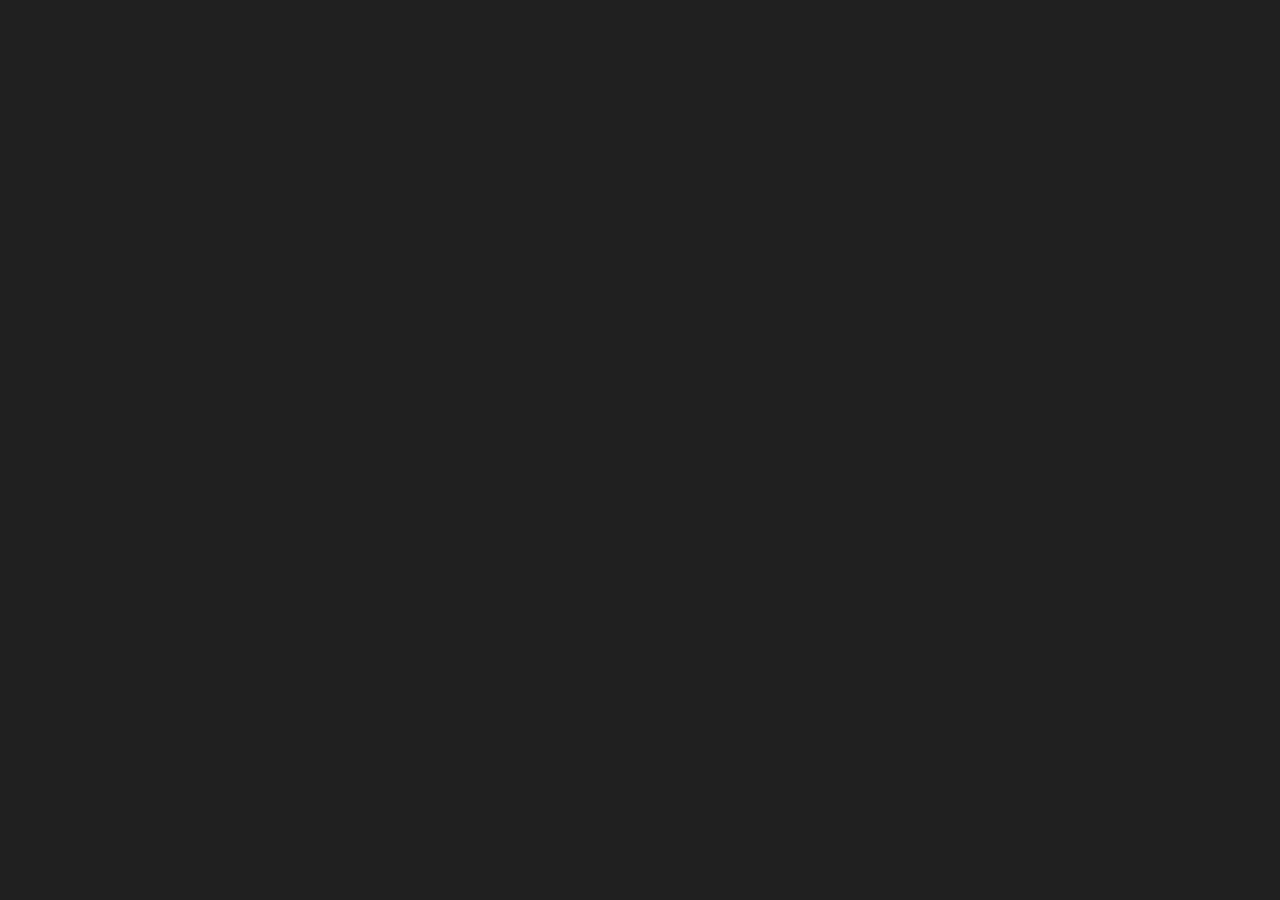
==== portfolio.html @ bb8f1127 "Add files via upload" ====
<!DOCTYPE html>
<html>
    <head>
        <title>Portfolio</title>

        <link href="styles.css" rel="stylesheet" type="text/css">
    </head>
    <body>

        <!-- Your Code Here -->

    </body>
</html>
---- styles.css ----
body {
  background-color: #202020;
}

#meet {
	background-image: url("https://steamuserimages-a.akamaihd.net/ugc/906820613455628119/7C6ECCF699397B15C127F5A3C3F98EDE89AAD0C2/");
	padding: 40px;
	height: 35vh;
	width: 70vw;
	color: white;
	text-align: center;
	margin: auto;
	margin-top: 25vh;
	font-size: 30px;
}
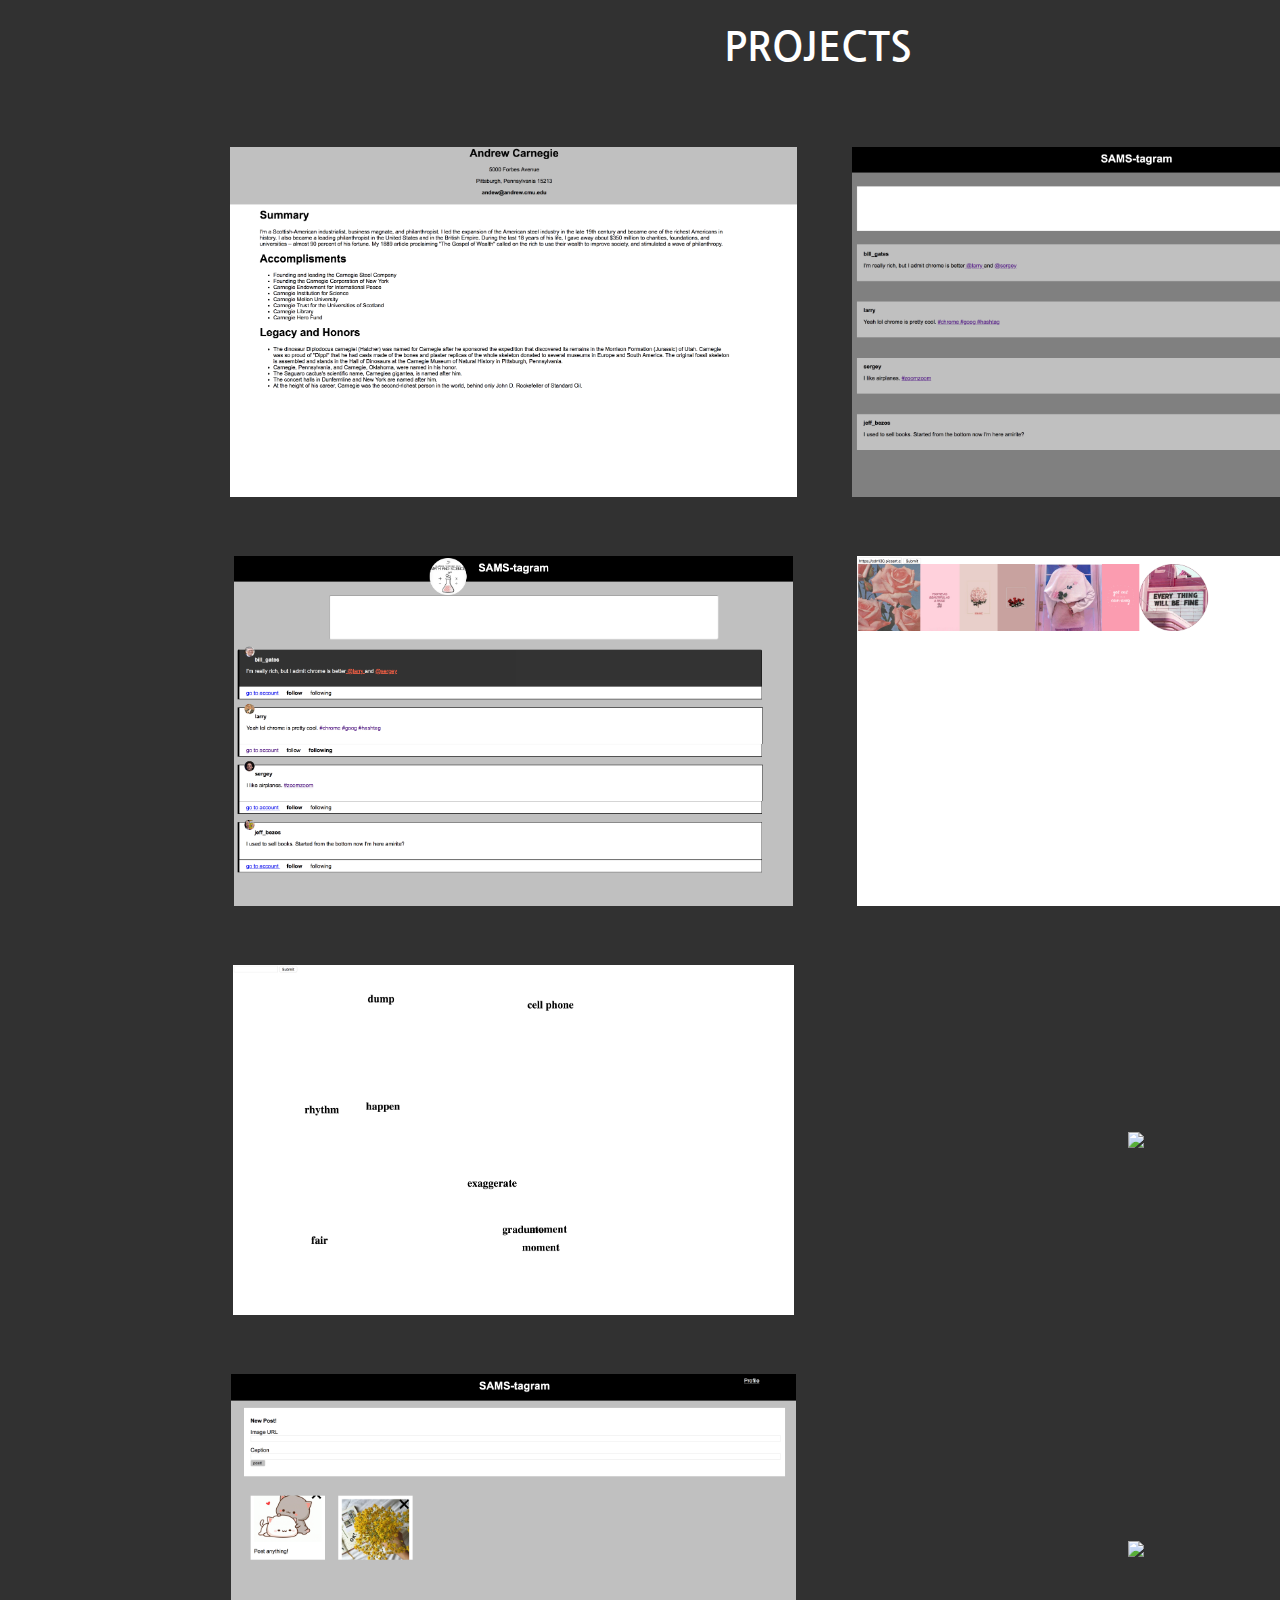
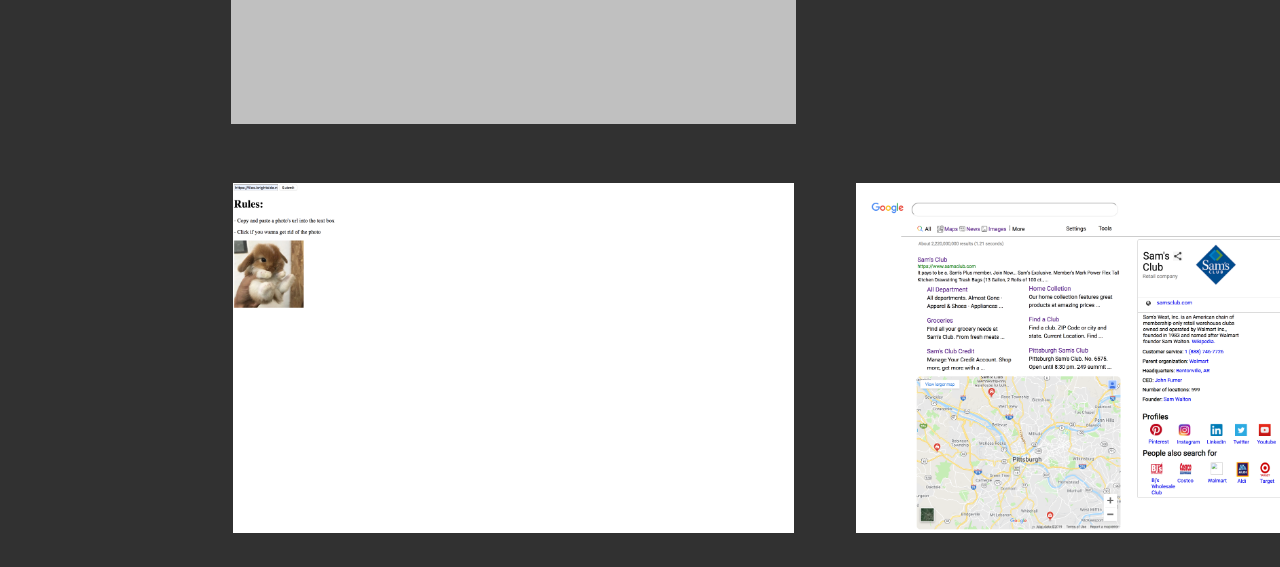
==== commit 3b06b185: "Add files via upload" ====
--- a/portfolio.html
+++ b/portfolio.html
@@ -2,12 +2,44 @@
 <html>
     <head>
         <title>Portfolio</title>
-
+        <link href="https://fonts.googleapis.com/css?family=Nanum+Gothic&display=swap" rel="stylesheet">
         <link href="styles.css" rel="stylesheet" type="text/css">
     </head>
     <body>
 
-        <!-- Your Code Here -->
+       <div class="projects">
+       	<h1 style="text-align: center; position: relative; width: 1620px; font-size: 40px; margin-bottom: 0px; color: white;"> PROJECTS </h1>
+       	<table class="project_content" cellpadding="5" cellspacing="5" style="margin: 200px; margin-top: 50px; left: 0; right: 0; position: absolute; justify-content: center; align-content: center;">
+       		<tr>
+       			<td class="data"> <div class="block"> <div class="name"> Andrew Carnegie Resume </div><a href="file:///Users/angelicasanchez/Downloads/hw1_starter/resume/index.html">
+       				<img src="Resume1.png" style="height: 350px; padding: 20px;"> </a> </div>
+       				</td>
+       			<td class="data"> <div class="block"> <div class="name"> SAMS-tagram </div><a href="file:///Users/angelicasanchez/Downloads/hw1_starter%204/samstagram/index.html">
+       				<img src="Sams1.png" style="height: 350px; padding: 20px;"></a></div></td>
+       		</tr>
+       		<tr>
+       			<td class="data"> <div class="block"> <div class="name"> SAMS-tagram 2.0 </div> <a href="file:///Users/angelicasanchez/Desktop/ExtraCredit%202/Samstagram%20EC/extracredit.html">
+       			<img src="Sams2.png" style="height: 350px; padding: 20px;"></a></div></td>
+       			<td class="data"> <div class="block"> <div class="name"> Moodboard </div> <a href="file:///Users/angelicasanchez/Desktop/HW2/MoodBoard/index.html">
+       			<img src="MB1.png" style="height: 350px; padding: 20px;"></a></div></td>
+       		</tr>
+       		<tr>
+       			<td class="data"> <div class="block"> <div class="name"> Typing Coach </div> <a href="file:///Users/angelicasanchez/Desktop/HW2/Typing%20Game/index.html"><img src="TG1.png" style="height: 350px; padding: 20px;"></a></div> </td>
+       			<td class="data"> <div class="block"> <div class="name"> Typing Coach 2.0 </div> <a href="file:///Users/angelicasanchez/Desktop/EC/EC%20Typing/index%20copy.html"> <img src="TG2.png" style="height: 350px; padding: 20px;"></a></div></td>
+
+       		</tr>
+       		<tr>
+       			<td class="data"> <div class="block"> <div class="name"> SAMS-tagram 3.0 </div> <a href="file:///Users/angelicasanchez/Desktop/hw3_starter/samstagram_2/index.html"> <img src="SAMS3.0.png" style="height: 350px; padding: 20px;"></a></div></td>
+       			<td class="data"> <div class="block"> <div class="name"> To-do List </div> <a href="file:///Users/angelicasanchez/Desktop/hw3_starter/TODO_starter/index.html"> <img src="ToDo.png" style="height: 350px; padding: 20px;"></a></div></td>
+       		</tr>
+       		<tr>
+       			<td class="data"> <div class="block"> <div class="name"> Moodboard 2.0 </div> <a href="file:///Users/angelicasanchez/Desktop/EC/EC%20MoodBoard/index%20copy.html"><img src="MB2.png" style="height: 350px; padding: 20px;"></a></div></td>
+       			<td class="data"> <div class="block"> <div class="name"> Sam's Club </div><a href="file:///Users/angelicasanchez/Desktop/ExtraCredit%202/Google%20EC/index%20copy.html"> <img src="Google.png" style="height: 350px; padding: 20px;"></a></div></td>
+       		</tr>
+       	</table>
+       </div>
+
+
 
     </body>
 </html>
--- a/styles.css
+++ b/styles.css
@@ -1,9 +1,30 @@
 body {
-  background-color: #202020;
-}
-
+	background-color: #313131;
+	margin-bottom: 0px;
+}
+
+.therealwrap {
+	padding: 80px;
+	padding-top: 100px;
+	opacity: 0.5;
+	background-color: #23202A;
+	margin-top: 180px;
+	height: 400px;
+	align-items: center;
+  	justify-content: center;
+  	transition: transform .5s;
+  	min-width: 500px;
+  	max-width: 1000px;
+  	display: block;
+  	margin-left: auto;
+  	margin-right: auto;
+  	border-radius: 2px;
+}
+
+.therealwrap:hover {
+	transform: scale(1.03);
+}
 #meet {
-	background-image: url("https://steamuserimages-a.akamaihd.net/ugc/906820613455628119/7C6ECCF699397B15C127F5A3C3F98EDE89AAD0C2/");
 	padding: 40px;
 	height: 35vh;
 	width: 70vw;
@@ -12,4 +33,194 @@
 	margin: auto;
 	margin-top: 25vh;
 	font-size: 30px;
+}
+
+
+.neon-wrapper {
+  box-shadow: 
+  0 0 0.1vw 0.4vw #fff7f7,
+  0 0 0.4vw 0.6vw #e97272,
+  0 0   4vw 0.4vw #e50b0b,
+
+  inset 0 0 1.5vw 0.4vw #e50b0b,
+  inset 0 0 0.4vw 0.2vw #e97272,
+  inset 0 0 0.5vw 0.2vw #fff7f7;
+  display: inline-block;
+  text-align: center;
+  width: 100%;
+  height: 100%;
+  margin-top: -20px;
+  border-radius: 2px;
+}
+
+.neon-text {
+  font-family: 'Bungee Outline', cursive;
+  font-size: 75px;
+  color: #ffd8d8;
+  padding: 0 3.5rem 0 3.5rem;
+  text-align: center;
+  text-shadow: 
+  .1vw 0vw .25vw #ffd8d8, .2vw 0vw .25vw #ffd8d8, .4vw 0vw .25vw #ffd8d8, 
+  .1vw 0vw   0vw #f25757, .2vw 0vw   0vw #f25757, .4vw 0vw   0vw #f25757,
+  .1vw 0vw  .1vw #f25757, .2vw 0vw  .1vw #f25757, .4vw 0vw  .1vw #f25757,
+  .1vw 0vw   2vw #f25757, .2vw 0vw   2vw #f25757, .4vw 0vw   2vw #f25757, 
+  .1vw 0vw   1vw #e50b0b, .2vw 0vw   1vw #e50b0b, .4vw 0vw   5vw #e50b0b, 
+  .1vw 0vw   5vw #e50b0b, .2vw 0vw  20vw #e50b0b, .4vw 0vw  10vw #e50b0b,
+  .1vw 0vw  10vw #e50b0b, .2vw 0vw  30vw #e50b0b, .4vw 0vw  10vw #e50b0b;
+}
+
+.whiteneon {
+  font-family: 'Bungee Outline', cursive;
+  font-size: 75px;
+  text-align: center;
+  color: silver;
+  padding: 0 3.5rem 0 3.5rem;
+  text-shadow: 
+  .1vw 0vw .25vw #ffd8d8, .2vw 0vw .25vw #ffd8d8, .4vw 0vw .25vw #ffd8d8, 
+  .1vw 0vw   0vw #f25757, .2vw 0vw   0vw #f25757, .4vw 0vw   0vw #f25757,
+  .1vw 0vw  .1vw #f25757, .2vw 0vw  .1vw #f25757, .4vw 0vw  .1vw #f25757,
+  .1vw 0vw   2vw #f25757, .2vw 0vw   2vw #f25757, .4vw 0vw   2vw #f25757, 
+  .1vw 0vw   1vw #e50b0b, .2vw 0vw   1vw #e50b0b, .4vw 0vw   5vw #e50b0b, 
+  .1vw 0vw   5vw #e50b0b, .2vw 0vw  20vw #e50b0b, .4vw 0vw  10vw #e50b0b,
+  .1vw 0vw  10vw #e50b0b, .2vw 0vw  30vw #e50b0b, .4vw 0vw  10vw #e50b0b;
+}
+
+.bluebox {
+	padding: 30px;
+	background-color: #23202A;
+	margin-top: 200px;
+	justify-content: center;
+	align-content: center;
+	position: absolute;
+	z-index: 2;
+	width: 750px;
+	min-width: 500px;
+  	max-width: 1000px;
+  	display: block;
+  	margin-left: auto;
+  	margin-right: auto;
+  	left: 0;
+  	right: 0;
+  	transition: transform .5s;
+  	/* transform lets us change the div's scale visually. */
+}
+
+.sec_bluebox {
+	background-color: #23202A;
+	color: white;
+	font-size: 22px;
+	font-family: 'Bungee Outline', cursive;
+	padding: 20px;
+	margin: -10px;
+	margin-bottom: -90px;
+	justify-content: center;
+	text-align: center;
+	text-shadow: 
+    .1vw 0vw .25vw #ffd8d8, .2vw 0vw .25vw #ffd8d8, .4vw 0vw .25vw #ffd8d8, 
+    .1vw 0vw   0vw #f25757, .2vw 0vw   0vw #f25757, .4vw 0vw   0vw #f25757,
+    .1vw 0vw  .1vw #f25757, .2vw 0vw  .1vw #f25757, .4vw 0vw  .1vw #f25757,
+    .1vw 0vw   2vw #f25757, .2vw 0vw   2vw #f25757, .4vw 0vw   2vw #f25757, 
+    .1vw 0vw   1vw #e50b0b, .2vw 0vw   1vw #e50b0b, .4vw 0vw   5vw #e50b0b, 
+    .1vw 0vw   5vw #e50b0b, .2vw 0vw  20vw #e50b0b, .4vw 0vw  10vw #e50b0b,
+    .1vw 0vw  10vw #e50b0b, .2vw 0vw  30vw #e50b0b, .4vw 0vw  10vw #e50b0b;
+}
+
+.bluebox:hover {
+	transform: scale(1.03);
+	/* how much it is growing */
+}
+
+.life_header {
+  font-family: 'Bungee Outline', cursive;
+  font-size: 55px;
+  color: #ffd8d8;
+  padding: 0 3.5rem 0 3.5rem;
+  text-align: center;
+  text-shadow: 
+  .1vw 0vw .25vw #ffd8d8, .2vw 0vw .25vw #ffd8d8, .4vw 0vw .25vw #ffd8d8, 
+  .1vw 0vw   0vw #f25757, .2vw 0vw   0vw #f25757, .4vw 0vw   0vw #f25757,
+  .1vw 0vw  .1vw #f25757, .2vw 0vw  .1vw #f25757, .4vw 0vw  .1vw #f25757,
+  .1vw 0vw   2vw #f25757, .2vw 0vw   2vw #f25757, .4vw 0vw   2vw #f25757, 
+  .1vw 0vw   1vw #e50b0b, .2vw 0vw   1vw #e50b0b, .4vw 0vw   5vw #e50b0b, 
+  .1vw 0vw   5vw #e50b0b, .2vw 0vw  20vw #e50b0b, .4vw 0vw  10vw #e50b0b,
+  .1vw 0vw  10vw #e50b0b, .2vw 0vw  30vw #e50b0b, .4vw 0vw  10vw #e50b0b;
+  /* I need help with understanding mah code */
+  border-radius: 2px;
+}
+
+.lifestory {
+	font-family: 'Exo', sans-serif;
+	line-height: 2.2;
+	font-size: 18px;	
+	background-color: #F5F5F5;
+	padding-top: 120px;
+	margin-top: 320px;
+	z-index: 1;
+	padding-right: 140px;
+	padding-left: 140px;
+	margin-right: -10px;
+	margin-left: -10px;
+	height: 60%;
+	opacity: 0.8;
+}
+
+.projects {
+	font-family: 'Nanum Gothic', sans-serif;
+	text-align: center;
+	margin: auto;
+}
+
+.project_content {
+	margin-top: -60px;
+	text-align: center;
+}
+
+#container {
+	background-color: black;
+	color: white;
+	display: flex;
+	justify-content: center;
+	align-content: center;
+	text-align: center;
+	margin-left: 500px;
+	margin-right: 500px;
+	margin-top: 200px;
+  	left: 0;
+  	right: 0;
+  	width: 500px;
+  	height: 1000px;
+}
+
+.data {
+	color: white;
+	font-family: 'Nanum Gothic', sans-serif;
+	text-align: center;
+}
+
+.name {
+	position: absolute;
+	background: rgb(0, 0, 0);
+  	background: rgba(0, 0, 0, 0.5);
+  	color: black;
+  	transition: .5s ease;
+  	opacity: -1;
+  	color: white;
+  	font-size: 20px;
+  	padding: 20px;
+  	text-align: center;
+  	width: 527px;
+  	margin-left: 20px;
+  	margin-top: 310px;
+}
+
+.block:hover .name {
+	opacity: 1;
+}
+
+#title:hover {
+	transform: scale(1.03);
+}
+
+#title {
+	transition: transform .5s;
 }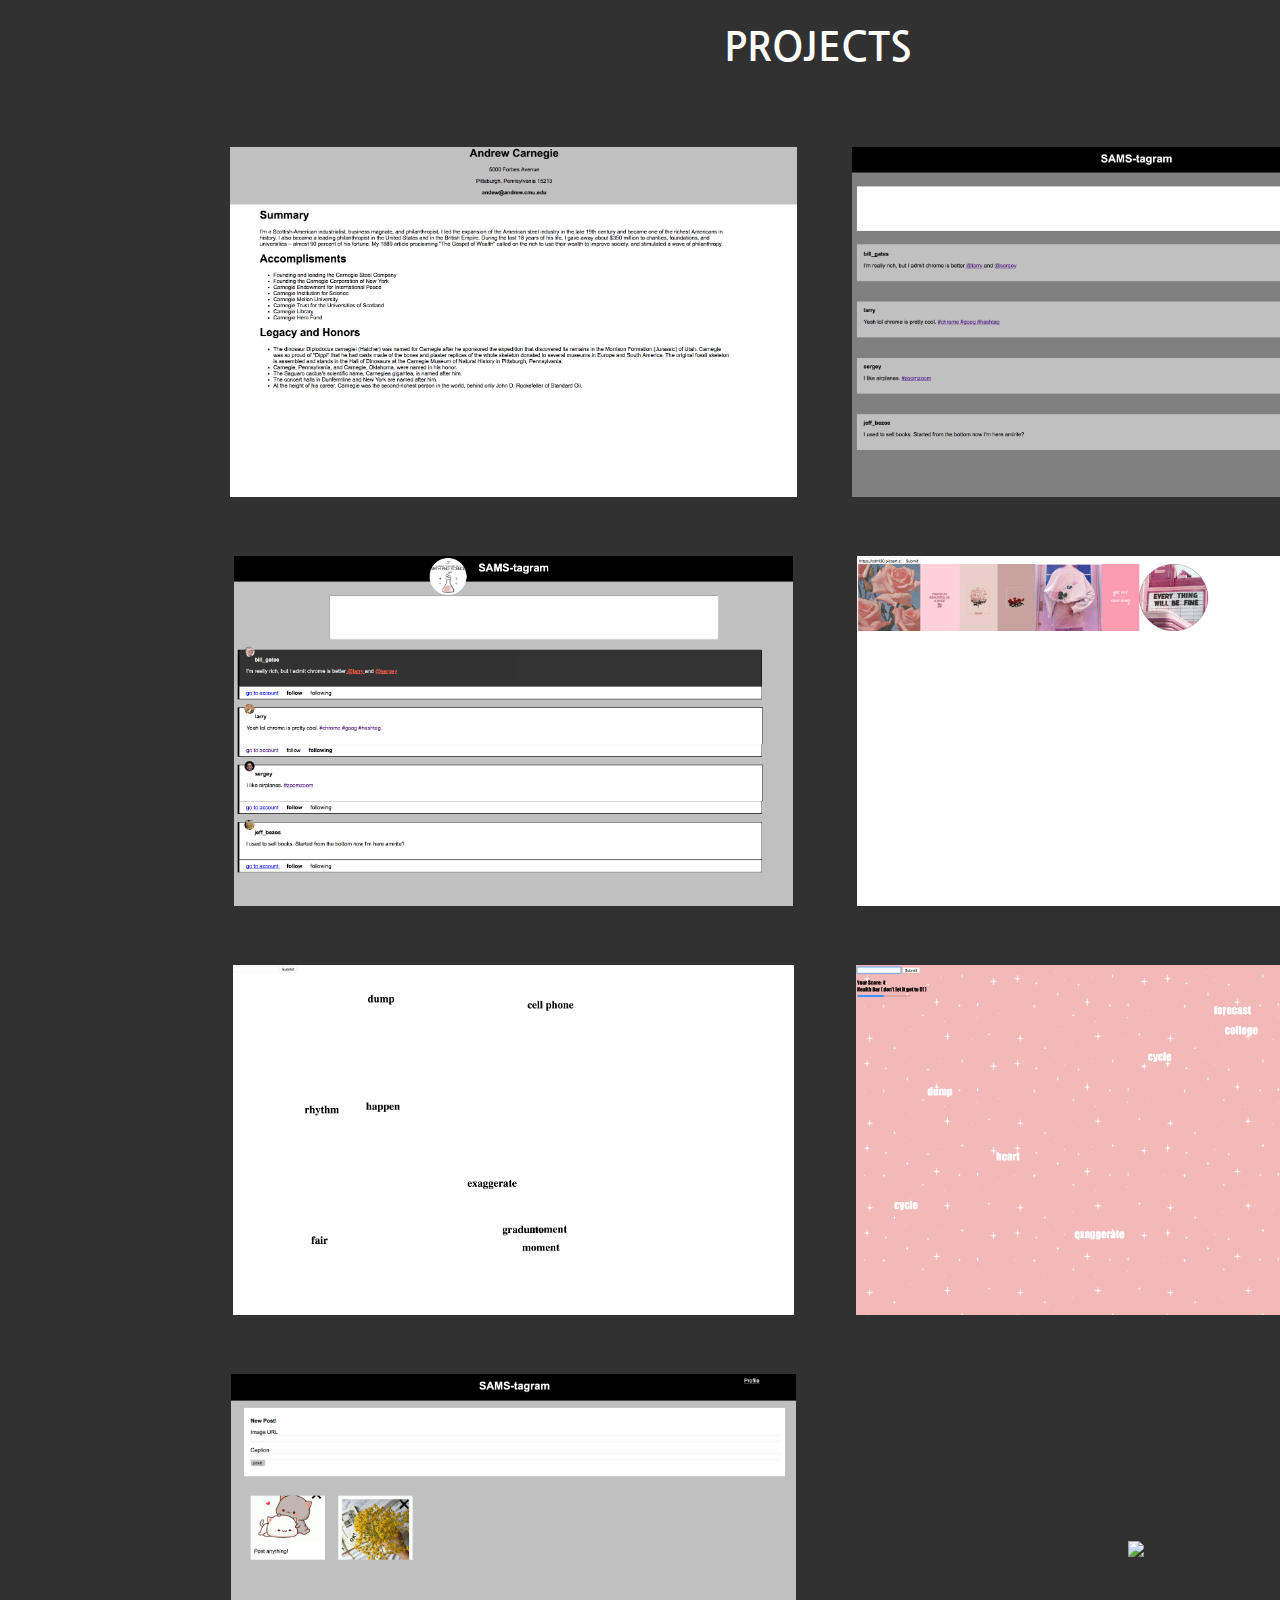
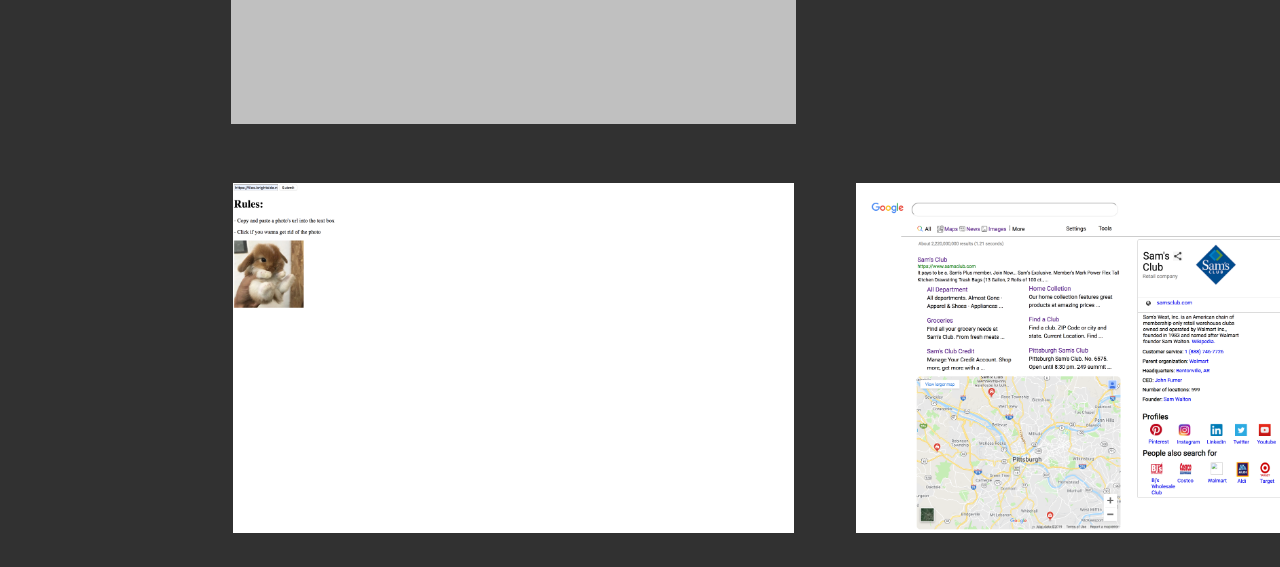
==== commit 0958785b: "Add files via upload" ====
--- a/portfolio.html
+++ b/portfolio.html
@@ -11,21 +11,21 @@
        	<h1 style="text-align: center; position: relative; width: 1620px; font-size: 40px; margin-bottom: 0px; color: white;"> PROJECTS </h1>
        	<table class="project_content" cellpadding="5" cellspacing="5" style="margin: 200px; margin-top: 50px; left: 0; right: 0; position: absolute; justify-content: center; align-content: center;">
        		<tr>
-       			<td class="data"> <div class="block"> <div class="name"> Andrew Carnegie Resume </div><a href="file:///Users/angelicasanchez/Downloads/hw1_starter/resume/index.html">
+       			<td class="data"> <div class="block"> <div class="name"> Resume for Andrew Carnegie </div><a href="file:///Users/angelicasanchez/Downloads/hw1_starter/resume/index.html">
        				<img src="Resume1.png" style="height: 350px; padding: 20px;"> </a> </div>
        				</td>
-       			<td class="data"> <div class="block"> <div class="name"> SAMS-tagram </div><a href="file:///Users/angelicasanchez/Downloads/hw1_starter%204/samstagram/index.html">
+       			<td class="data"> <div class="block"> <div class="name"> First Project: SAMS-tagram </div><a href="file:///Users/angelicasanchez/Downloads/hw1_starter%204/samstagram/index.html">
        				<img src="Sams1.png" style="height: 350px; padding: 20px;"></a></div></td>
        		</tr>
        		<tr>
        			<td class="data"> <div class="block"> <div class="name"> SAMS-tagram 2.0 </div> <a href="file:///Users/angelicasanchez/Desktop/ExtraCredit%202/Samstagram%20EC/extracredit.html">
        			<img src="Sams2.png" style="height: 350px; padding: 20px;"></a></div></td>
-       			<td class="data"> <div class="block"> <div class="name"> Moodboard </div> <a href="file:///Users/angelicasanchez/Desktop/HW2/MoodBoard/index.html">
+       			<td class="data"> <div class="block"> <div class="name"> Moodboard Based on User Input </div> <a href="file:///Users/angelicasanchez/Desktop/HW2/MoodBoard/index.html">
        			<img src="MB1.png" style="height: 350px; padding: 20px;"></a></div></td>
        		</tr>
        		<tr>
-       			<td class="data"> <div class="block"> <div class="name"> Typing Coach </div> <a href="file:///Users/angelicasanchez/Desktop/HW2/Typing%20Game/index.html"><img src="TG1.png" style="height: 350px; padding: 20px;"></a></div> </td>
-       			<td class="data"> <div class="block"> <div class="name"> Typing Coach 2.0 </div> <a href="file:///Users/angelicasanchez/Desktop/EC/EC%20Typing/index%20copy.html"> <img src="TG2.png" style="height: 350px; padding: 20px;"></a></div></td>
+       			<td class="data"> <div class="block"> <div class="name"> Typing Coach Game </div> <a href="file:///Users/angelicasanchez/Desktop/HW2/Typing%20Game/index.html"><img src="TG1.png" style="height: 350px; padding: 20px;"></a></div> </td>
+       			<td class="data"> <div class="block"> <div class="name"> Typing Coach Game 2.0 </div> <a href="file:///Users/angelicasanchez/Desktop/EC/EC%20Typing/index%20copy.html"> <img src="TG22.png" style="height: 350px; padding: 20px;"></a></div></td>
 
        		</tr>
        		<tr>
@@ -34,7 +34,7 @@
        		</tr>
        		<tr>
        			<td class="data"> <div class="block"> <div class="name"> Moodboard 2.0 </div> <a href="file:///Users/angelicasanchez/Desktop/EC/EC%20MoodBoard/index%20copy.html"><img src="MB2.png" style="height: 350px; padding: 20px;"></a></div></td>
-       			<td class="data"> <div class="block"> <div class="name"> Sam's Club </div><a href="file:///Users/angelicasanchez/Desktop/ExtraCredit%202/Google%20EC/index%20copy.html"> <img src="Google.png" style="height: 350px; padding: 20px;"></a></div></td>
+       			<td class="data"> <div class="block"> <div class="name"> Sam's Club Google Search</div><a href="file:///Users/angelicasanchez/Desktop/ExtraCredit%202/Google%20EC/index%20copy.html"> <img src="Google.png" style="height: 350px; padding: 20px;"></a></div></td>
        		</tr>
        	</table>
        </div>
